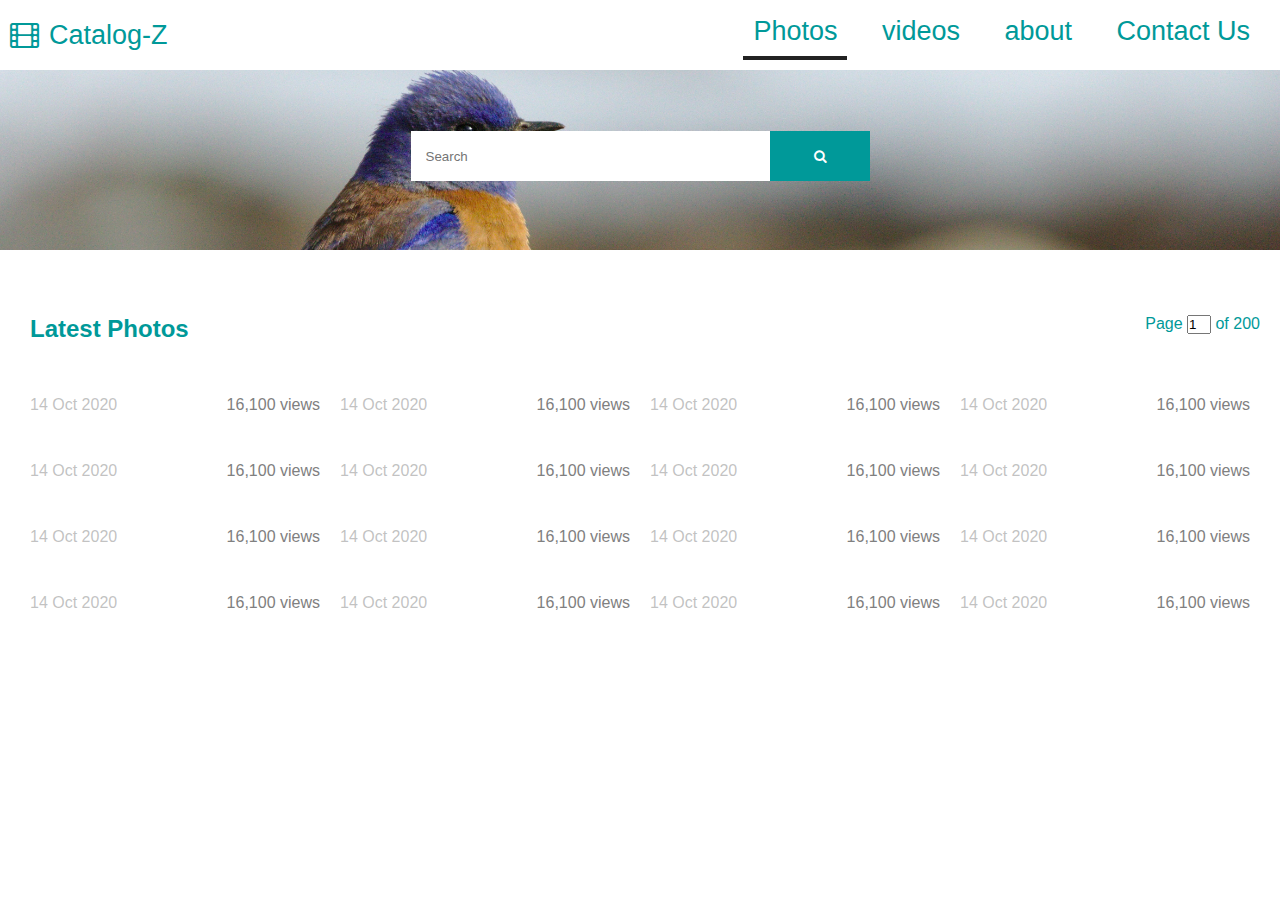
==== index.html @ de7188e4 "first commit" ====
<!DOCTYPE html>
<html lang="en">
<head>
    <meta charset="UTF-8">
    <meta name="viewport" content="width=device-width, initial-scale=1.0">
    <title>Document</title>
    <link rel="stylesheet" href="https://cdnjs.cloudflare.com/ajax/libs/font-awesome/4.7.0/css/font-awesome.min.css">
    <link rel="stylesheet" href="style.css">
</head>
<body>
    <header>
        <nav class="navbar">
            <div class="container">
                    <a href=""><i class="fa fa-film" aria-hidden="true" style="margin: 0px 10px 0px 0px;"></i>Catalog-Z</a>
                    <!-- <h2 class="header-h2">Catalog-Z</h2> -->
                <div class="nav-right">
                        <a href="" class="nav-link-1">Photos</a>
                        <a href="" class="nav-link-2">videos</a>
                        <a href="" class="nav-link-3">about</a>
                        <a href="" class="nav-link-4">Contact Us</a>
                </div>
            </div>
        </nav>
    </header>

    <section class="first-section">
        <div class="main-div">
        <form action="">
            <input class="search-input" type="search" placeholder="Search" aria-label="Search">
            <button  class="btn"><i class="fa fa-search" aria-hidden="true" style="color: white;"></i></button>
        </form>
         </div>
    </section>

    <section class="second-section">
        <div class="center-div">
            <h2 style="padding: 0px 15px;">Latest Photos</h2>
            <div>
                <form action="">
                     Page 
                    <input type="text" value="1" size="1" style="width: 20%;">
                     of 200 
                </form>
            </div>
        </div>

        <div class="main-images">
            <div class="single-image">
            <figure>
                <img src="https://templatemo.com/templates/templatemo_556_catalog_z/img/img-03.jpg" alt="">
                <!-- <figcaption>
                    <h2></h2>
                    <a href=""></a>
                </figcaption> -->
            </figure>
            <div style="display: flex; justify-content: space-between">
                <span style="color: #9999;">14 Oct 2020</span>
                <span style="color: grey">16,100 views</span>
            </div>
        </div>

        <div class="single-image">
            <figure>
                <img src="https://templatemo.com/templates/templatemo_556_catalog_z/img/img-04.jpg" alt="">
                <!-- <figcaption>
                    <h2></h2>
                    <a href=""></a>
                </figcaption> -->
            </figure>
            <div style="display: flex; justify-content: space-between">
                <span style="color: #9999;">14 Oct 2020</span>
                <span style="color: grey">16,100 views</span>
            </div>
        </div>

        <div class="single-image">
            <figure>
                <img src="https://templatemo.com/templates/templatemo_556_catalog_z/img/img-05.jpg" alt="">
                <!-- <figcaption>
                    <h2></h2>
                    <a href=""></a>
                </figcaption> -->
            </figure>
            <div style="display: flex; justify-content: space-between">
                <span style="color: #9999;">14 Oct 2020</span>
                <span style="color: grey">16,100 views</span>
            </div>
        </div>

        <div class="single-image">
            <figure>
                <img src="https://templatemo.com/templates/templatemo_556_catalog_z/img/img-01.jpg" alt="">
                <!-- <figcaption>
                    <h2></h2>
                    <a href=""></a> -->
                </figcaption>
            </figure>
            <div style="display: flex; justify-content: space-between">
                <span style="color: #9999;">14 Oct 2020</span>
                <span style="color: grey">16,100 views</span>
            </div>
        </div>

        <div class="single-image">
            <figure>
                <img src="https://templatemo.com/templates/templatemo_556_catalog_z/img/img-02.jpg" alt="">
                <!-- <figcaption>
                    <h2></h2>
                    <a href=""></a> -->
                </figcaption>
            </figure>
            <div style="display: flex; justify-content: space-between">
                <span style="color: #9999;">14 Oct 2020</span>
                <span style="color: grey">16,100 views</span>
            </div>
        </div>

        <div class="single-image">
            <figure>
                <img src="https://templatemo.com/templates/templatemo_556_catalog_z/img/img-07.jpg" alt="">
                <!-- <figcaption>
                    <h2></h2>
                    <a href=""></a> -->
                </figcaption>
            </figure>
            <div style="display: flex; justify-content: space-between">
                <span style="color: #9999;">14 Oct 2020</span>
                <span style="color: grey">16,100 views</span>
            </div>
        </div>

        <div class="single-image">
            <figure>
                <img src="https://templatemo.com/templates/templatemo_556_catalog_z/img/img-08.jpg" alt="">
                <!-- <figcaption>
                    <h2></h2>
                    <a href=""></a> -->
                </figcaption>
            </figure>
            <div style="display: flex; justify-content: space-between">
                <span style="color: #9999;">14 Oct 2020</span>
                <span style="color: grey">16,100 views</span>
            </div>
        </div>

        <div class="single-image">
            <figure>
                <img src="https://templatemo.com/templates/templatemo_556_catalog_z/img/img-09.jpg" alt="">
                <!-- <figcaption>
                    <h2></h2>
                    <a href=""></a> -->
                </figcaption>
            </figure>
            <div style="display: flex; justify-content: space-between">
                <span style="color: #9999;">14 Oct 2020</span>
                <span style="color: grey">16,100 views</span>
            </div>
        </div>

        <div class="single-image">
            <figure>
                <img src="https://templatemo.com/templates/templatemo_556_catalog_z/img/img-10.jpg" alt="">
                <!-- <figcaption>
                    <h2></h2>
                    <a href=""></a> -->
                </figcaption>
            </figure>
            <div style="display: flex; justify-content: space-between">
                <span style="color: #9999;">14 Oct 2020</span>
                <span style="color: grey">16,100 views</span>
            </div>
        </div>

        <div class="single-image">
            <figure>
                <img src="https://templatemo.com/templates/templatemo_556_catalog_z/img/img-11.jpg" alt="">
                <!-- <figcaption>
                    <h2></h2>
                    <a href=""></a> -->
                </figcaption>
            </figure>
            <div style="display: flex; justify-content: space-between">
                <span style="color: #9999;">14 Oct 2020</span>
                <span style="color: grey">16,100 views</span>
            </div>
        </div>

        <div class="single-image">
            <figure>
                <img src="https://templatemo.com/templates/templatemo_556_catalog_z/img/img-12.jpg" alt="">
                <!-- <figcaption>
                    <h2></h2>
                    <a href=""></a> -->
                </figcaption>
            </figure>
            <div style="display: flex; justify-content: space-between">
                <span style="color: #9999;">14 Oct 2020</span>
                <span style="color: grey">16,100 views</span>
            </div>
        </div>

        <div class="single-image">
            <figure>
                <img src="https://templatemo.com/templates/templatemo_556_catalog_z/img/img-13.jpg" alt="">
                <!-- <figcaption>
                    <h2></h2>
                    <a href=""></a> -->
                </figcaption>
            </figure>
            <div style="display: flex; justify-content: space-between">
                <span style="color: #9999;">14 Oct 2020</span>
                <span style="color: grey">16,100 views</span>
            </div>
        </div>

        <div class="single-image">
            <figure>
                <img src="https://templatemo.com/templates/templatemo_556_catalog_z/img/img-14.jpg" alt="">
                <!-- <figcaption>
                    <h2></h2>
                    <a href=""></a> -->
                </figcaption>
            </figure>
            <div style="display: flex; justify-content: space-between">
                <span style="color: #9999;">14 Oct 2020</span>
                <span style="color: grey">16,100 views</span>
            </div>
        </div>

        <div class="single-image">
            <figure>
                <img src="https://templatemo.com/templates/templatemo_556_catalog_z/img/img-15.jpg" alt="">
                <!-- <figcaption>
                    <h2></h2>
                    <a href=""></a> -->
                </figcaption>
            </figure>
            <div style="display: flex; justify-content: space-between">
                <span style="color: #9999;">14 Oct 2020</span>
                <span style="color: grey">16,100 views</span>
            </div>
        </div>

        <div class="single-image">
            <figure>
                <img src="https://templatemo.com/templates/templatemo_556_catalog_z/img/img-16.jpg" alt="">
                <!-- <figcaption>
                    <h2></h2>
                    <a href=""></a> -->
                </figcaption>
            </figure>
            <div style="display: flex; justify-content: space-between">
                <span style="color: #9999;">14 Oct 2020</span>
                <span style="color: grey">16,100 views</span>
            </div>
        </div>

        <div class="single-image">
            <figure>
                <img src="https://templatemo.com/templates/templatemo_556_catalog_z/img/img-06.jpg" alt="">
                <!-- <figcaption>
                    <h2></h2>
                    <a href=""></a> -->
                </figcaption>
            </figure>
            <div style="display: flex; justify-content: space-between">
                <span style="color: #9999;">14 Oct 2020</span>
                <span style="color: grey">16,100 views</span>
            </div>
        </div>
    </div>
    </section>
</body>
</html>
---- style.css ----
*{
    margin: 0;
    padding: 0;
    box-sizing: border-box;
    font-family: 'Segoe UI', Tahoma, Geneva, Verdana, sans-serif;
}

.container{
    width: 100%;
    height: 70px;
    display: flex;
    justify-content: space-between;
    flex-direction: row;
    padding: 10px 0px;
}

a{
    text-decoration: none;
    color: #009999;
    margin-right: 20px;
    font-size: 27px;
    padding: 10px;
}

.nav-right{
    margin-top: 6px;
}

.main-div{
    background-image: url("benoit-gauzere-6CcoF7h9h-k-unsplash.jpg");
    background-size: cover;
    background-position: center center;
    width: 100%;
    height: 180px;
    margin-bottom: 50px;
}

.search-input{
    width: 360px;
    border-radius: 0px;
    padding: 12px 15px;
    border: none;
    margin-top: 61px;
}

.btn{
    width: 100px;
    height: 50px;
    margin-left: -1px;
    border: none;
    background-color: #009999;
    color: white;
    margin-top: 61px;
}

.main-div form{
    display: flex;
    justify-content: center;
}

.nav-link-1 :hover , .nav-link-1{
    border-bottom: 4px solid #222;
    bottom: 0;
}

.nav-link-2:hover {
    border-bottom: 4px solid #a87e7e;
    bottom: 0;
}

.nav-link-3:hover {
    border-bottom: 4px solid red;
    bottom: 0;
}

.nav-link-4:hover {
    border-bottom: 4px solid #c0db12;
    bottom: 0;
}

.center-div{
    display: flex;
    justify-content: space-between;
    color: #009999;
    margin: -5px;
}

/* .main-images{
    display: flex;
    flex-wrap: wrap;
    margin-top: 20px;
} */

  .second-section {
    /* background-color: #f4f4f4; */
    padding: 20px;
  }
  
  /* .center-div {
    text-align: center;
  } */
  
  .main-images {
    display: flex;
    flex-wrap: wrap;
    justify-content: space-around;
    margin-top: 20px;
  }
  
  .single-image {
    width: calc(25% - 20px); /* 25% width for each div with 20px margin on each side */
    margin: 10px;
    box-sizing: border-box;
  }
  
  .single-image figure {
    margin: 0;
  }
  
  .single-image img {
    width: 100%;
    height: auto;
  }
  
  .single-image div {
    display: flex;
    justify-content: space-between;
    margin-top: 10px;
    color: #999;
  }
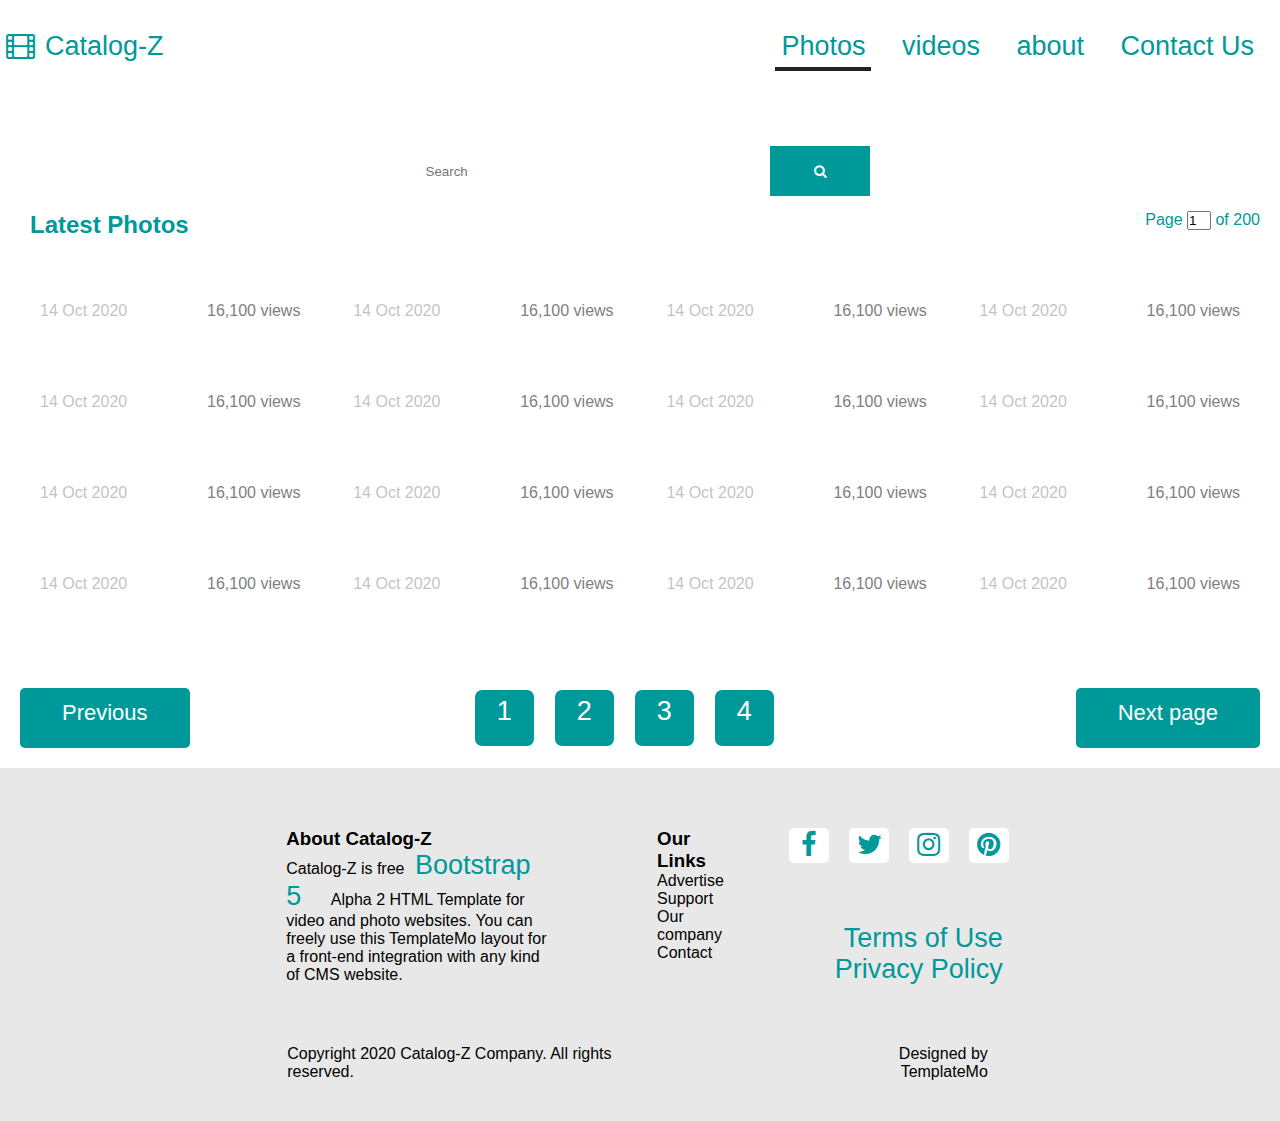
==== commit 592b8080: "https://github.com/harshangr/responsive-website.git" ====
--- a/index.html
+++ b/index.html
@@ -19,6 +19,9 @@
                         <a href="" class="nav-link-3">about</a>
                         <a href="" class="nav-link-4">Contact Us</a>
                 </div>
+                <button class="hamburger">
+                    <i class="fa fa-bars" aria-hidden="true"></i>
+                </button>
             </div>
         </nav>
     </header>
@@ -269,6 +272,56 @@
             </div>
         </div>
     </div>
+
+    <div class="main-last">
+        <div class="page-btn">
+            <a href="" class="btn-previous btn-same">Previous</a>
+            <div class="page-numbers">
+                <a href="" class="anchor-numbers">1</a>
+                <a href="" class="anchor-numbers">2</a>
+                <a href="" class="anchor-numbers">3</a>
+                <a href="" class="anchor-numbers">4</a>
+            </div>
+            <a href="" class="btn-nextpage btn-same">Next page</a>
+        </div>
+    </div>
+
     </section>
+
+    <footer class="footer">
+        <div class="content-footer">
+            <div class="row">
+                <div class="footer-left">
+                    <h3 class="footer-left-text">About Catalog-Z</h3>
+                    <p class="footer-left-description">
+                        Catalog-Z is free <a href="" style="text-decoration: none;">Bootstrap 5</a> Alpha 2 HTML Template for video and photo websites. You can freely use this TemplateMo layout for a front-end integration with any kind of CMS website.
+                    </p>
+                </div>
+                <div class="footer-center">
+                    <h3 class="footer-text-center">Our Links</h3>
+                    <ul class="footer-list">
+                        <li>Advertise</li>
+                        <li>Support</li>
+                        <li>Our company</li>
+                        <li>Contact</li>
+                    </ul>
+                </div>
+                <div class="footer-right">
+                    <ul class="icon-list">
+                        <li class="social-list"><a href="" class="social-link"><i class="fa fa-facebook" aria-hidden="true" style="height: 19px; width: 19px;"></i></a></li>
+                        <li class="social-list"><a href="" class="social-link"><i class="fa fa-twitter" aria-hidden="true" style="height: 19px; width: 19px;"></i></a></li>
+                        <li class="social-list"><a href="" class="social-link"><i class="fa fa-instagram" aria-hidden="true" style="height: 19px; width: 19px;"></i></a></li>
+                        <li class="social-list"><a href="" class="social-link"><i class="fa fa-pinterest" aria-hidden="true" style="height: 19px; width: 19px;"></i></a></li>
+                    </ul>
+                    <a href="#" class="rigth-footer-text">Terms of Use</a>
+                    <a href="#" class="rigth-footer-text">Privacy Policy</a>
+                </div>
+            </div>
+            <div class="row">
+                <div class="row1-left">Copyright 2020 Catalog-Z Company. All rights reserved.</div>
+                <div class="row1-right">Designed by TemplateMo</div>
+            </div>
+        </div>
+    </footer>
 </body>
 </html>--- a/style.css
+++ b/style.css
@@ -12,6 +12,7 @@
     justify-content: space-between;
     flex-direction: row;
     padding: 10px 0px;
+    margin-top: 15px;
 }
 
 a{
@@ -19,12 +20,19 @@
     color: #009999;
     margin-right: 20px;
     font-size: 27px;
-    padding: 10px;
+    padding: 6px;
 }
 
 .nav-right{
     margin-top: 6px;
-}
+    transition: 0.5s;
+}
+
+.nav-right a{
+  transition: 0.3s;
+}
+
+.nav-right input
 
 .main-div{
     background-image: url("benoit-gauzere-6CcoF7h9h-k-unsplash.jpg");
@@ -41,6 +49,13 @@
     padding: 12px 15px;
     border: none;
     margin-top: 61px;
+}
+
+.hamburger{
+  display: none;
+  width: 10%;
+  background: none;
+  border: none
 }
 
 .btn{
@@ -103,14 +118,16 @@
   .main-images {
     display: flex;
     flex-wrap: wrap;
-    justify-content: space-around;
+    justify-content: space-between;
     margin-top: 20px;
+    margin-bottom: 70px;
   }
   
   .single-image {
-    width: calc(25% - 20px); /* 25% width for each div with 20px margin on each side */
-    margin: 10px;
+    width: 21%;
+    margin: 20px;
     box-sizing: border-box;
+    margin-bottom: 25px;
   }
   
   .single-image figure {
@@ -128,4 +145,209 @@
     margin-top: 10px;
     color: #999;
   }
-  +
+  .main-last{
+     display: flex;
+     justify-content: space-between;
+  }
+
+  .page-btn{
+    display: flex;
+    justify-content: space-between;
+    width: 100%;
+  }
+
+  .btn-same{
+    background-color: #009999;
+    border: 2px solid #009999;
+    border-radius: 5px;
+    color: white;
+    font-size: 22px;
+    text-align: center;
+    margin: 0px;
+    padding: 10px 40px;
+  }
+
+  .page-numbers{
+    display: flex;
+    box-sizing: border-box;
+  }
+
+  .anchor-numbers{
+    width: 63px;
+    height: 60px;
+    color:white;
+    text-align: center;
+    background-color: #009999;
+    border: 2px solid white;
+    border-radius: 9px;
+    margin: 0px 17px 0px 0px;
+  }
+
+  .row{
+    display: flex;
+    justify-content: space-between;
+    width: 67%;
+    padding: 0px 15px;
+    margin: auto;
+    color: #000000;
+  }
+
+  .row1-left{
+    padding: 0px 61px;
+    margin: 0px 0px 20px 0px;
+  }
+
+  .right-footer-text{
+    text-align: right;
+  }
+
+  .row1-right{
+    padding: 0px 66px;
+    text-align: right;
+  }
+  .footer-left{
+    padding: 0px 60px;
+    margin: 0px 0px 60px 0px;
+  }
+
+  .footer-center{
+    padding: 0px 40px;
+    margin: 0px 0px 60px 0px;
+  }
+
+  .footer-right{
+    padding: 0px 25px;
+    margin: 0px 0px 60px 0px;
+    text-align: right;
+  }
+
+  .icon-list{
+    display: flex;
+    margin-bottom: 60px;
+  }
+
+  .content-footer{
+    background-color: #e9e8e8;
+    width: 100%;
+  }
+
+  .footer-list li{
+    list-style-type: none;
+  }
+
+  .icon-list li{
+    list-style-type: none;
+    margin-right: 20px;
+    width: 40px;
+  }
+
+  .content-footer{
+    padding: 60px 0px 20px 0px;
+  }
+
+  .social-list{
+    background-color: white;
+    border: 2px solid white;
+    border-radius: 5px
+  }
+
+  @media only screen and (max-width: 991px) {
+    .hamburger{
+      display: block;
+      font-size: 28px;
+    }
+
+    .navright{
+      position: absolute;
+    }
+
+    .nav-right{
+      /* display: flex;
+      flex-direction: column; */
+      margin-top: 49px;
+      /* position: absolute;
+      left: 245px; */
+        display: none;
+        flex-direction: column;
+        position: absolute;
+        top: 60px;
+        left: 0;
+        background-color: #333;
+        width: 100%;
+        padding: 10px;
+        box-shadow: 0 2px 5px rgba(0, 0, 0, 0.2);
+        z-index: 1;
+    }
+
+    .nav-right a{
+      display: none;
+    }
+
+    .single-image{
+      width: 40%;
+    }
+}
+
+@media only screen and (max-width: 1222px){
+  .single-image{
+    width: 26%;
+  }
+}
+
+@media only screen and (max-width: 1012px){
+  .single-image{
+    width: 44%;
+  }
+}
+
+@media only screen and (max-width: 734px){
+  .single-image{
+    width: 100%;
+  }
+
+  .main-images{
+    margin: ;
+  }
+
+  .page-btn{
+    display: flex;
+    flex-direction: column;
+    align-items: center;
+  }
+
+  .page-numbers{
+    margin: 20px;
+  }
+}
+
+@media only screen and (max-width: 853px){
+  .row{
+    display: flex;
+    flex-direction: column;
+    text-align: center;
+  }
+
+  .icon-list{
+    display: flex;
+    align-items: center;
+    justify-content: center;
+    margin-bottom: 60px;
+  }
+
+  .footer-left{
+    padding: 0px 0px;
+  }
+
+  .footer-right{
+   text-align: center;
+  }
+
+  /* .row1-left{
+    padding: 0px 0px;
+  } */
+
+  .row1-right{
+    text-align: center;
+  }
+}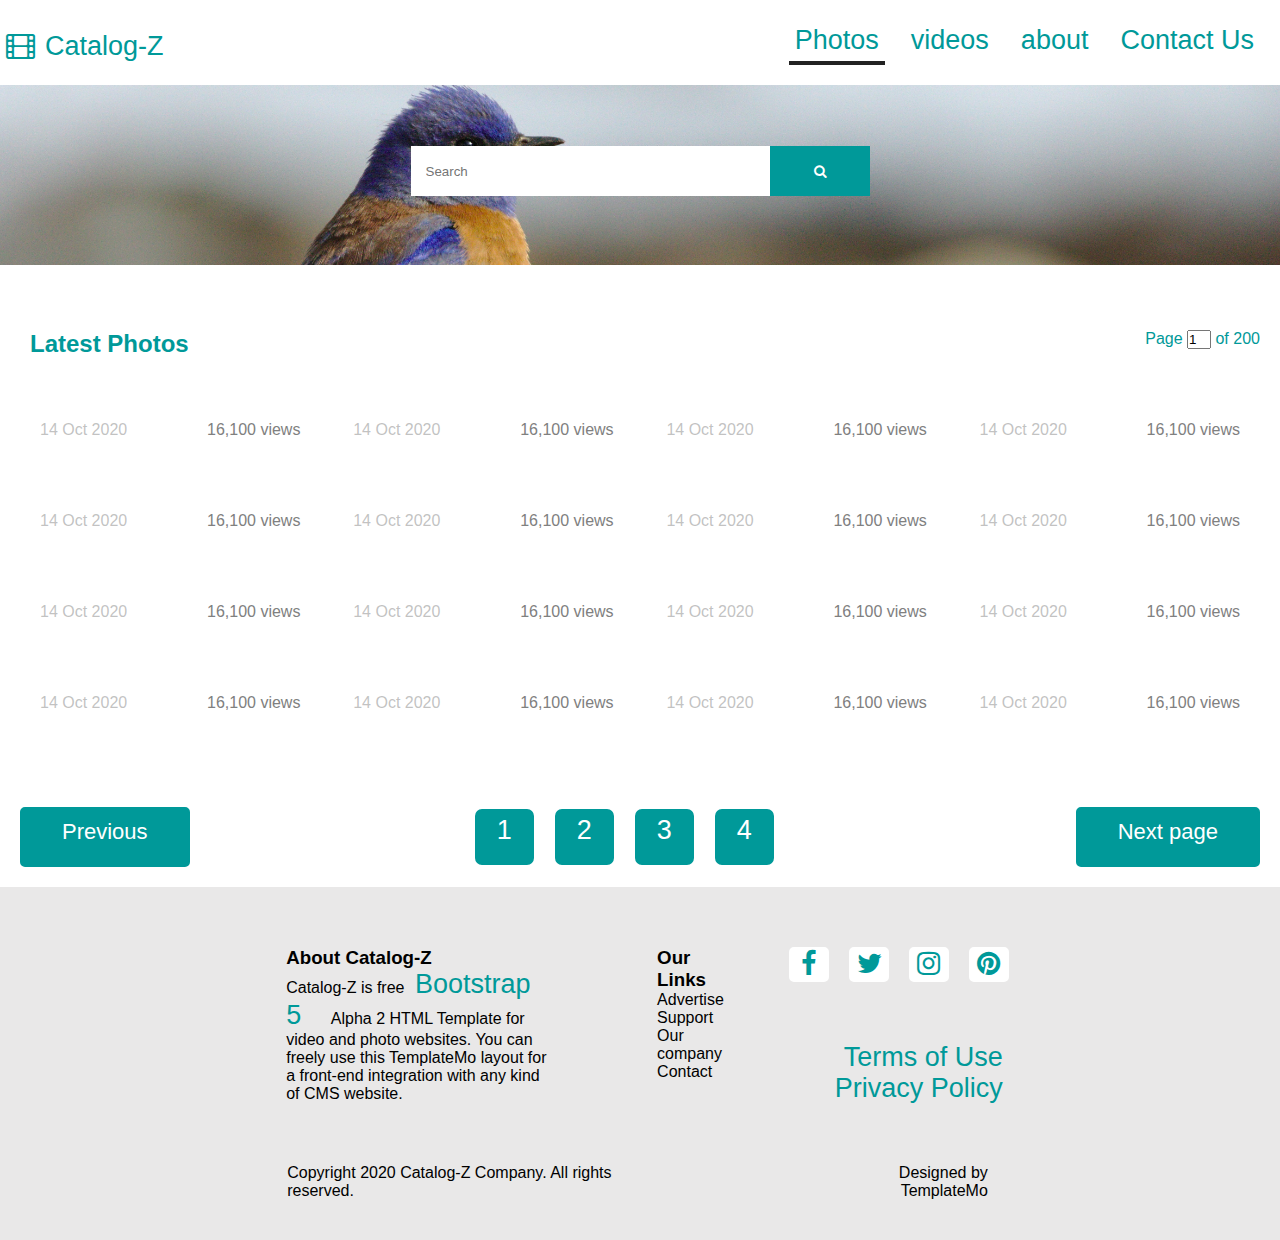
==== commit a26abcb6: "https://github.com/harshangr/responsive-website.git" ====
--- a/index.html
+++ b/index.html
@@ -13,18 +13,25 @@
             <div class="container">
                     <a href=""><i class="fa fa-film" aria-hidden="true" style="margin: 0px 10px 0px 0px;"></i>Catalog-Z</a>
                     <!-- <h2 class="header-h2">Catalog-Z</h2> -->
-                <div class="nav-right">
-                        <a href="" class="nav-link-1">Photos</a>
-                        <a href="" class="nav-link-2">videos</a>
-                        <a href="" class="nav-link-3">about</a>
-                        <a href="" class="nav-link-4">Contact Us</a>
-                </div>
+                <ul class="nav-right" id="menuList">
+                        <li><a href="/index.html" class="nav-link-1">Photos</a></li>
+                         <li><a href="/video.html" class="nav-link-2">videos</a></li>
+                         <li><a href="/about.html" class="nav-link-3">about</a></li>
+                         <li><a href="/contactus.html" class="nav-link-4">Contact Us</a></li>
+                </ul>
                 <button class="hamburger">
-                    <i class="fa fa-bars" aria-hidden="true"></i>
+                    <i class="fa fa-bars" aria-hidden="true" onclick="toggleMenu()"></i>
                 </button>
             </div>
         </nav>
-    </header>
+    </header> 
+    <ul class="menu">
+        <li><a href="" class="nav-link-1">Photos</a></li>
+        <li><a href="" class="nav-link-2">videos</a></li>
+        <li><a href="" class="nav-link-3">about</a></li>
+        <li><a href="" class="nav-link-4">Contact Us</a></li>
+    </ul>
+
 
     <section class="first-section">
         <div class="main-div">
@@ -306,7 +313,7 @@
                         <li>Contact</li>
                     </ul>
                 </div>
-                <div class="footer-right">
+                <div class="footer-right" id="navlist">
                     <ul class="icon-list">
                         <li class="social-list"><a href="" class="social-link"><i class="fa fa-facebook" aria-hidden="true" style="height: 19px; width: 19px;"></i></a></li>
                         <li class="social-list"><a href="" class="social-link"><i class="fa fa-twitter" aria-hidden="true" style="height: 19px; width: 19px;"></i></a></li>
@@ -323,5 +330,6 @@
             </div>
         </div>
     </footer>
+    <script src="index.js"></script>
 </body>
 </html>--- a/style.css
+++ b/style.css
@@ -24,15 +24,13 @@
 }
 
 .nav-right{
-    margin-top: 6px;
-    transition: 0.5s;
-}
-
-.nav-right a{
-  transition: 0.3s;
-}
-
-.nav-right input
+  display: flex;
+  justify-content: space-between;
+}
+
+.nav-right li {
+  list-style-type: none;
+}
 
 .main-div{
     background-image: url("benoit-gauzere-6CcoF7h9h-k-unsplash.jpg");
@@ -55,7 +53,7 @@
   display: none;
   width: 10%;
   background: none;
-  border: none
+  border: none;
 }
 
 .btn{
@@ -252,36 +250,40 @@
     border-radius: 5px
   }
 
+  .menu{
+    display: none;
+    list-style-type: none;
+    text-decoration: none;
+  }
+
   @media only screen and (max-width: 991px) {
     .hamburger{
       display: block;
       font-size: 28px;
     }
 
-    .navright{
+    .nav-right{
       position: absolute;
-    }
-
-    .nav-right{
-      /* display: flex;
-      flex-direction: column; */
-      margin-top: 49px;
-      /* position: absolute;
-      left: 245px; */
-        display: none;
-        flex-direction: column;
-        position: absolute;
-        top: 60px;
-        left: 0;
-        background-color: #333;
-        width: 100%;
-        padding: 10px;
-        box-shadow: 0 2px 5px rgba(0, 0, 0, 0.2);
-        z-index: 1;
-    }
-
-    .nav-right a{
       display: none;
+      top: 80px;
+      right: 0;
+      flex-direction: column;
+    }
+
+    .menu{
+      display: none;
+      width: 100%;
+      text-align: center;
+      overflow: hidden;
+      transition: all 0.7s ease-out;
+    }
+
+    .menu li{
+      margin-bottom: 20px;
+    }
+
+    .nav-right li{
+      margin-bottom: 15px;
     }
 
     .single-image{
@@ -306,9 +308,9 @@
     width: 100%;
   }
 
-  .main-images{
+  /* .main-images{
     margin: ;
-  }
+  } */
 
   .page-btn{
     display: flex;
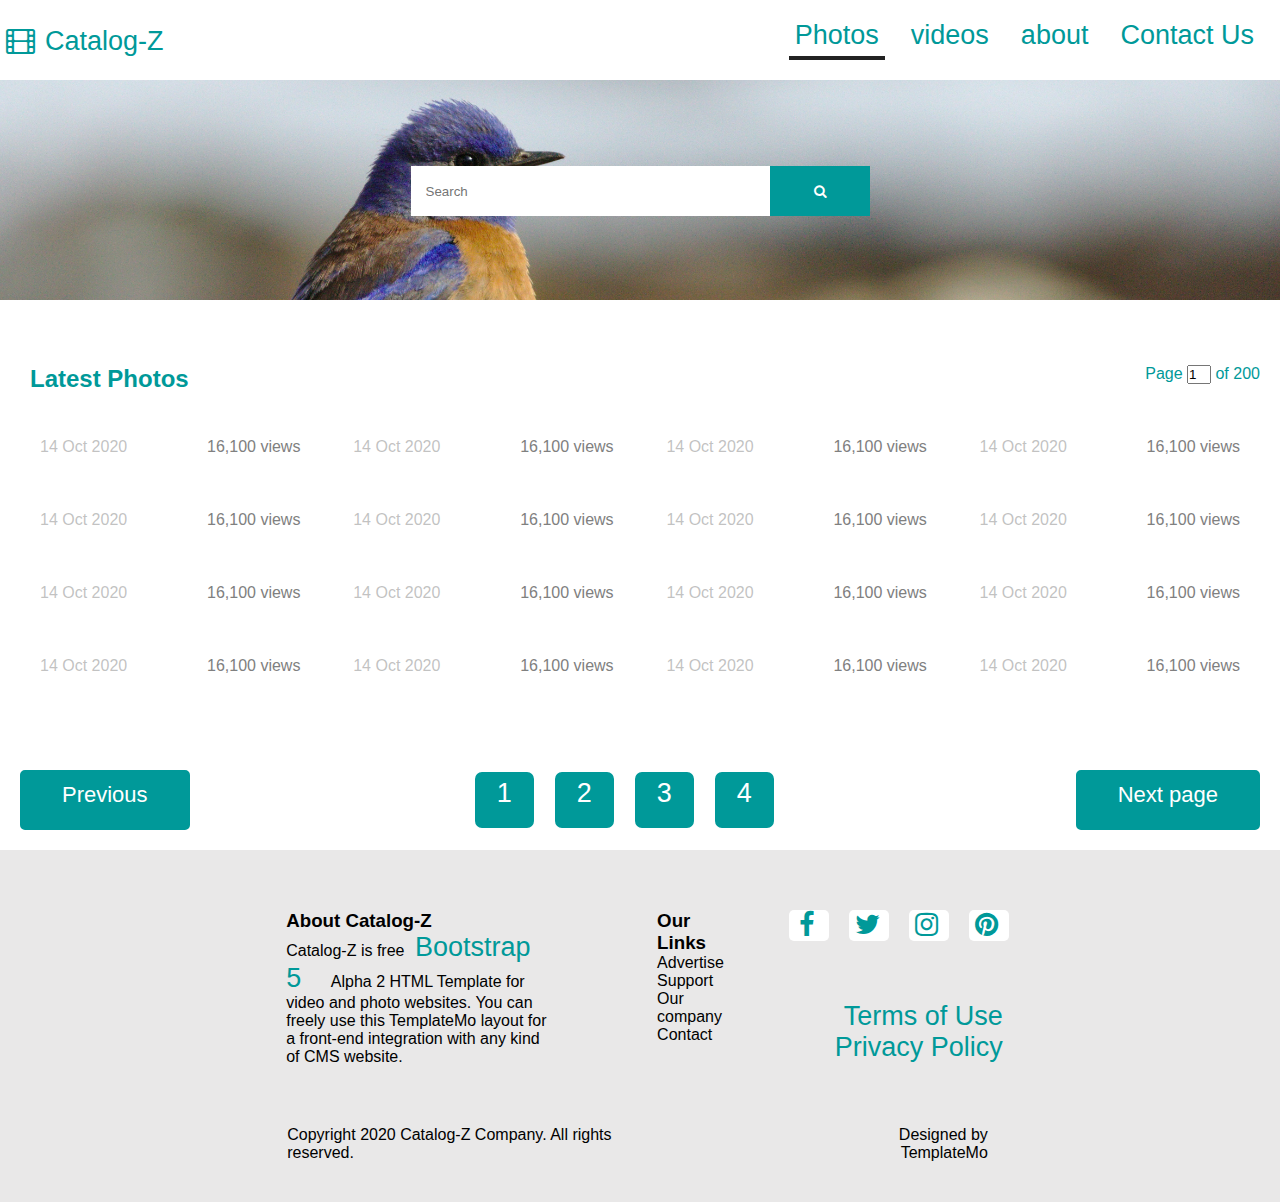
==== commit 45925a7e: "final project" ====
--- a/index.html
+++ b/index.html
@@ -27,9 +27,9 @@
     </header> 
     <ul class="menu">
         <li><a href="" class="nav-link-1">Photos</a></li>
-        <li><a href="" class="nav-link-2">videos</a></li>
-        <li><a href="" class="nav-link-3">about</a></li>
-        <li><a href="" class="nav-link-4">Contact Us</a></li>
+        <li><a href="/video.html" class="nav-link-2">videos</a></li>
+        <li><a href="/about.html" class="nav-link-3">about</a></li>
+        <li><a href="/contactus.html" class="nav-link-4">Contact Us</a></li>
     </ul>
 
 
@@ -56,221 +56,221 @@
 
         <div class="main-images">
             <div class="single-image">
-            <figure>
+            <figure class="inside-image">
                 <img src="https://templatemo.com/templates/templatemo_556_catalog_z/img/img-03.jpg" alt="">
-                <!-- <figcaption>
-                    <h2></h2>
-                    <a href=""></a>
-                </figcaption> -->
-            </figure>
-            <div style="display: flex; justify-content: space-between">
-                <span style="color: #9999;">14 Oct 2020</span>
-                <span style="color: grey">16,100 views</span>
-            </div>
-        </div>
-
-        <div class="single-image">
-            <figure>
+                <figcaption>
+                    <h2>CLOCKS</h2>
+                    <a href=""></a>
+                </figcaption>
+            </figure>
+            <div style="display: flex; justify-content: space-between">
+                <span style="color: #9999;">14 Oct 2020</span>
+                <span style="color: grey">16,100 views</span>
+            </div>
+        </div>
+
+        <div class="single-image">
+            <figure class="inside-image">
                 <img src="https://templatemo.com/templates/templatemo_556_catalog_z/img/img-04.jpg" alt="">
-                <!-- <figcaption>
-                    <h2></h2>
-                    <a href=""></a>
-                </figcaption> -->
-            </figure>
-            <div style="display: flex; justify-content: space-between">
-                <span style="color: #9999;">14 Oct 2020</span>
-                <span style="color: grey">16,100 views</span>
-            </div>
-        </div>
-
-        <div class="single-image">
-            <figure>
+                <figcaption>
+                    <h2>PLANTS</h2>
+                    <a href=""></a>
+                </figcaption>
+            </figure>
+            <div style="display: flex; justify-content: space-between">
+                <span style="color: #9999;">14 Oct 2020</span>
+                <span style="color: grey">16,100 views</span>
+            </div>
+        </div>
+
+        <div class="single-image">
+            <figure class="inside-image">
                 <img src="https://templatemo.com/templates/templatemo_556_catalog_z/img/img-05.jpg" alt="">
-                <!-- <figcaption>
-                    <h2></h2>
-                    <a href=""></a>
-                </figcaption> -->
-            </figure>
-            <div style="display: flex; justify-content: space-between">
-                <span style="color: #9999;">14 Oct 2020</span>
-                <span style="color: grey">16,100 views</span>
-            </div>
-        </div>
-
-        <div class="single-image">
-            <figure>
+                <figcaption>
+                    <h2>MORNING</h2>
+                    <a href=""></a>
+                </figcaption>
+            </figure>
+            <div style="display: flex; justify-content: space-between">
+                <span style="color: #9999;">14 Oct 2020</span>
+                <span style="color: grey">16,100 views</span>
+            </div>
+        </div>
+
+        <div class="single-image">
+            <figure class="inside-image">
                 <img src="https://templatemo.com/templates/templatemo_556_catalog_z/img/img-01.jpg" alt="">
-                <!-- <figcaption>
-                    <h2></h2>
-                    <a href=""></a> -->
-                </figcaption>
-            </figure>
-            <div style="display: flex; justify-content: space-between">
-                <span style="color: #9999;">14 Oct 2020</span>
-                <span style="color: grey">16,100 views</span>
-            </div>
-        </div>
-
-        <div class="single-image">
-            <figure>
+                <figcaption>
+                    <h2>CLOTHS</h2>
+                    <a href=""></a>
+                </figcaption>
+            </figure>
+            <div style="display: flex; justify-content: space-between">
+                <span style="color: #9999;">14 Oct 2020</span>
+                <span style="color: grey">16,100 views</span>
+            </div>
+        </div>
+
+        <div class="single-image">
+            <figure class="inside-image">
                 <img src="https://templatemo.com/templates/templatemo_556_catalog_z/img/img-02.jpg" alt="">
-                <!-- <figcaption>
-                    <h2></h2>
-                    <a href=""></a> -->
-                </figcaption>
-            </figure>
-            <div style="display: flex; justify-content: space-between">
-                <span style="color: #9999;">14 Oct 2020</span>
-                <span style="color: grey">16,100 views</span>
-            </div>
-        </div>
-
-        <div class="single-image">
-            <figure>
+                <figcaption>
+                    <h2>PERFUME</h2>
+                    <a href=""></a>
+                </figcaption>
+            </figure>
+            <div style="display: flex; justify-content: space-between">
+                <span style="color: #9999;">14 Oct 2020</span>
+                <span style="color: grey">16,100 views</span>
+            </div>
+        </div>
+
+        <div class="single-image">
+            <figure class="inside-image">
                 <img src="https://templatemo.com/templates/templatemo_556_catalog_z/img/img-07.jpg" alt="">
-                <!-- <figcaption>
-                    <h2></h2>
-                    <a href=""></a> -->
-                </figcaption>
-            </figure>
-            <div style="display: flex; justify-content: space-between">
-                <span style="color: #9999;">14 Oct 2020</span>
-                <span style="color: grey">16,100 views</span>
-            </div>
-        </div>
-
-        <div class="single-image">
-            <figure>
+                <figcaption>
+                    <h2>CAR</h2>
+                    <a href=""></a>
+                </figcaption>
+            </figure>
+            <div style="display: flex; justify-content: space-between">
+                <span style="color: #9999;">14 Oct 2020</span>
+                <span style="color: grey">16,100 views</span>
+            </div>
+        </div>
+
+        <div class="single-image">
+            <figure class="inside-image">
                 <img src="https://templatemo.com/templates/templatemo_556_catalog_z/img/img-08.jpg" alt="">
-                <!-- <figcaption>
-                    <h2></h2>
-                    <a href=""></a> -->
-                </figcaption>
-            </figure>
-            <div style="display: flex; justify-content: space-between">
-                <span style="color: #9999;">14 Oct 2020</span>
-                <span style="color: grey">16,100 views</span>
-            </div>
-        </div>
-
-        <div class="single-image">
-            <figure>
+                <figcaption>
+                    <h2>BUILDING</h2>
+                    <a href=""></a>
+                </figcaption>
+            </figure>
+            <div style="display: flex; justify-content: space-between">
+                <span style="color: #9999;">14 Oct 2020</span>
+                <span style="color: grey">16,100 views</span>
+            </div>
+        </div>
+
+        <div class="single-image">
+            <figure class="inside-image">
                 <img src="https://templatemo.com/templates/templatemo_556_catalog_z/img/img-09.jpg" alt="">
-                <!-- <figcaption>
-                    <h2></h2>
-                    <a href=""></a> -->
-                </figcaption>
-            </figure>
-            <div style="display: flex; justify-content: space-between">
-                <span style="color: #9999;">14 Oct 2020</span>
-                <span style="color: grey">16,100 views</span>
-            </div>
-        </div>
-
-        <div class="single-image">
-            <figure>
+                <figcaption>
+                    <h2>COLOR</h2>
+                    <a href=""></a>
+                </figcaption>
+            </figure>
+            <div style="display: flex; justify-content: space-between">
+                <span style="color: #9999;">14 Oct 2020</span>
+                <span style="color: grey">16,100 views</span>
+            </div>
+        </div>
+
+        <div class="single-image">
+            <figure class="inside-image">
                 <img src="https://templatemo.com/templates/templatemo_556_catalog_z/img/img-10.jpg" alt="">
-                <!-- <figcaption>
-                    <h2></h2>
-                    <a href=""></a> -->
-                </figcaption>
-            </figure>
-            <div style="display: flex; justify-content: space-between">
-                <span style="color: #9999;">14 Oct 2020</span>
-                <span style="color: grey">16,100 views</span>
-            </div>
-        </div>
-
-        <div class="single-image">
-            <figure>
+                <figcaption>
+                    <h2>TREE</h2>
+                    <a href=""></a>
+                </figcaption>
+            </figure>
+            <div style="display: flex; justify-content: space-between">
+                <span style="color: #9999;">14 Oct 2020</span>
+                <span style="color: grey">16,100 views</span>
+            </div>
+        </div>
+
+        <div class="single-image">
+            <figure class="inside-image">
                 <img src="https://templatemo.com/templates/templatemo_556_catalog_z/img/img-11.jpg" alt="">
-                <!-- <figcaption>
-                    <h2></h2>
-                    <a href=""></a> -->
-                </figcaption>
-            </figure>
-            <div style="display: flex; justify-content: space-between">
-                <span style="color: #9999;">14 Oct 2020</span>
-                <span style="color: grey">16,100 views</span>
-            </div>
-        </div>
-
-        <div class="single-image">
-            <figure>
+                <figcaption>
+                    <h2>LEAF</h2>
+                    <a href=""></a>
+                </figcaption>
+            </figure>
+            <div style="display: flex; justify-content: space-between">
+                <span style="color: #9999;">14 Oct 2020</span>
+                <span style="color: grey">16,100 views</span>
+            </div>
+        </div>
+
+        <div class="single-image">
+            <figure class="inside-image">
                 <img src="https://templatemo.com/templates/templatemo_556_catalog_z/img/img-12.jpg" alt="">
-                <!-- <figcaption>
-                    <h2></h2>
-                    <a href=""></a> -->
-                </figcaption>
-            </figure>
-            <div style="display: flex; justify-content: space-between">
-                <span style="color: #9999;">14 Oct 2020</span>
-                <span style="color: grey">16,100 views</span>
-            </div>
-        </div>
-
-        <div class="single-image">
-            <figure>
+                <figcaption>
+                    <h2>ROCKI</h2>
+                    <a href=""></a>
+                </figcaption>
+            </figure>
+            <div style="display: flex; justify-content: space-between">
+                <span style="color: #9999;">14 Oct 2020</span>
+                <span style="color: grey">16,100 views</span>
+            </div>
+        </div>
+
+        <div class="single-image">
+            <figure class="inside-image">
                 <img src="https://templatemo.com/templates/templatemo_556_catalog_z/img/img-13.jpg" alt="">
-                <!-- <figcaption>
-                    <h2></h2>
-                    <a href=""></a> -->
-                </figcaption>
-            </figure>
-            <div style="display: flex; justify-content: space-between">
-                <span style="color: #9999;">14 Oct 2020</span>
-                <span style="color: grey">16,100 views</span>
-            </div>
-        </div>
-
-        <div class="single-image">
-            <figure>
+                <figcaption>
+                    <h2>BOAT</h2>
+                    <a href=""></a>
+                </figcaption>
+            </figure>
+            <div style="display: flex; justify-content: space-between">
+                <span style="color: #9999;">14 Oct 2020</span>
+                <span style="color: grey">16,100 views</span>
+            </div>
+        </div>
+
+        <div class="single-image">
+            <figure class="inside-image">
                 <img src="https://templatemo.com/templates/templatemo_556_catalog_z/img/img-14.jpg" alt="">
-                <!-- <figcaption>
-                    <h2></h2>
-                    <a href=""></a> -->
-                </figcaption>
-            </figure>
-            <div style="display: flex; justify-content: space-between">
-                <span style="color: #9999;">14 Oct 2020</span>
-                <span style="color: grey">16,100 views</span>
-            </div>
-        </div>
-
-        <div class="single-image">
-            <figure>
+                <figcaption>
+                    <h2>SEA</h2>
+                    <a href=""></a>
+                </figcaption>
+            </figure>
+            <div style="display: flex; justify-content: space-between">
+                <span style="color: #9999;">14 Oct 2020</span>
+                <span style="color: grey">16,100 views</span>
+            </div>
+        </div>
+
+        <div class="single-image">
+            <figure class="inside-image">
                 <img src="https://templatemo.com/templates/templatemo_556_catalog_z/img/img-15.jpg" alt="">
-                <!-- <figcaption>
-                    <h2></h2>
-                    <a href=""></a> -->
-                </figcaption>
-            </figure>
-            <div style="display: flex; justify-content: space-between">
-                <span style="color: #9999;">14 Oct 2020</span>
-                <span style="color: grey">16,100 views</span>
-            </div>
-        </div>
-
-        <div class="single-image">
-            <figure>
+                <figcaption>
+                    <h2>TURTLE</h2>
+                    <a href=""></a>
+                </figcaption>
+            </figure>
+            <div style="display: flex; justify-content: space-between">
+                <span style="color: #9999;">14 Oct 2020</span>
+                <span style="color: grey">16,100 views</span>
+            </div>
+        </div>
+
+        <div class="single-image">
+            <figure class="inside-image">
                 <img src="https://templatemo.com/templates/templatemo_556_catalog_z/img/img-16.jpg" alt="">
-                <!-- <figcaption>
-                    <h2></h2>
-                    <a href=""></a> -->
-                </figcaption>
-            </figure>
-            <div style="display: flex; justify-content: space-between">
-                <span style="color: #9999;">14 Oct 2020</span>
-                <span style="color: grey">16,100 views</span>
-            </div>
-        </div>
-
-        <div class="single-image">
-            <figure>
+                <figcaption>
+                    <h2>PEACE</h2>
+                    <a href=""></a>
+                </figcaption>
+            </figure>
+            <div style="display: flex; justify-content: space-between">
+                <span style="color: #9999;">14 Oct 2020</span>
+                <span style="color: grey">16,100 views</span>
+            </div>
+        </div>
+
+        <div class="single-image">
+            <figure class="inside-image">
                 <img src="https://templatemo.com/templates/templatemo_556_catalog_z/img/img-06.jpg" alt="">
-                <!-- <figcaption>
-                    <h2></h2>
-                    <a href=""></a> -->
+                <figcaption>
+                    <h2>HEADPHONES</h2>
+                    <a href=""></a>
                 </figcaption>
             </figure>
             <div style="display: flex; justify-content: space-between">
--- a/style.css
+++ b/style.css
@@ -12,7 +12,7 @@
     justify-content: space-between;
     flex-direction: row;
     padding: 10px 0px;
-    margin-top: 15px;
+    margin-top: 10px;
 }
 
 a{
@@ -37,7 +37,7 @@
     background-size: cover;
     background-position: center center;
     width: 100%;
-    height: 180px;
+    height: 220px;
     margin-bottom: 50px;
 }
 
@@ -69,6 +69,7 @@
 .main-div form{
     display: flex;
     justify-content: center;
+    padding-top: 25px;
 }
 
 .nav-link-1 :hover , .nav-link-1{
@@ -246,7 +247,7 @@
 
   .social-list{
     background-color: white;
-    border: 2px solid white;
+    /* border: 2px solid white; */
     border-radius: 5px
   }
 
@@ -254,6 +255,59 @@
     display: none;
     list-style-type: none;
     text-decoration: none;
+  }
+
+  figcaption{
+    display: flex;
+    justify-content: center;
+    align-items:center; 
+    opacity: 0;
+    color: black;
+    margin-top: 20px;
+    /* border: 1px solid black; */
+  }
+
+  figcaption h2{
+    opacity: 1;
+  }
+
+  figcaption a{
+    padding: 0px;
+  }
+
+  figcaption:hover{
+    opacity: 1;
+    color: #000000;
+    transition: opacity 0.55s ease-in;
+  }
+
+  figure.inside-image {
+    opacity: 1;
+  }
+
+  figure.inside-image:hover{
+    opacity: 0.7;
+    transition: opacity 0.55s;
+  }
+
+  .inside-image{
+    position: relative;
+    overflow: hidden;
+  }
+
+  .inside-image figcaption{
+    position: absolute;
+    top: 0;
+    left: 15;
+    width: 77%;
+    height: 77%;
+    border: 1px solid black;
+  }
+
+  figure{
+    display: flex;
+    justify-content: center;
+    align-items: center;
   }
 
   @media only screen and (max-width: 991px) {
@@ -352,4 +406,25 @@
   .row1-right{
     text-align: center;
   }
+}
+
+@media only screen and (max-width: 405px){
+  .footer-right{
+    padding: 0px;
+    width: 207px;
+  }
+
+  .row1-left{
+    padding: 0px;
+  }
+
+  .row1-right{
+    padding:0px;
+  }
+}
+
+@media only screen and (max-width: 425px){
+  .row1-left{
+    padding:0px;
+  }
 }